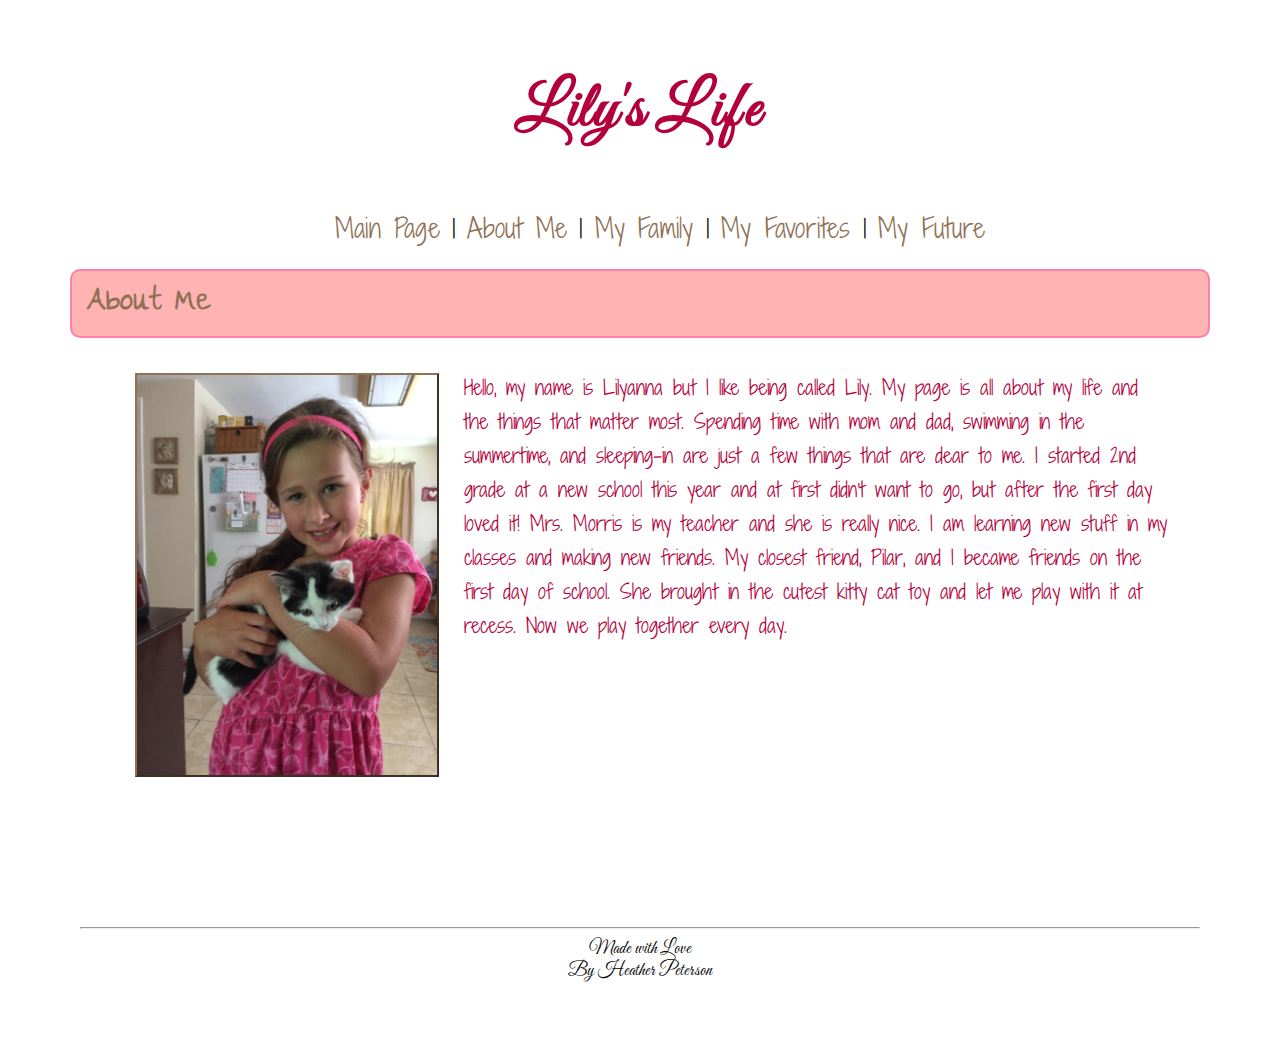
==== about.html @ d9a53b76 "Update about.html" ====
<!DOCTYPE html>

<html>
	
	<link rel="stylesheet" type="text/css" href="style.css">
	
	<link href="https://fonts.googleapis.com/css?family=Great+Vibes" rel="stylesheet">
	<link href="https://fonts.googleapis.com/css?family=The+Girl+Next+Door" rel="stylesheet"> 
	<link href="https://fonts.googleapis.com/css?family=Shadows+Into+Light+Two" rel="stylesheet"> 
	
		<title> Lily's Life </title>
		
	<div id="Lilyslife">
	
		<h1>Lily's <span id="life">Life</span></h1><br>
		
	</div>
	
	<div class="navbar">
			
		<ul>
			
			<a href="index.html" class="hover">Main Page</a> |
				
			<a href="about.html" class="hover">About Me</a> |
				
			<a href="family/family.html" class="hover">My Family</a> |
				
			<a href="favorites/favorites.html" class="hover">My Favorites</a> |
				
			<a href="future/future.html" class="hover">My Future</a>
		
		</ul>
		
	</div>
	
	<div id="about">
		
		<h2>About Me</h2>
		
		<figure>
		
			<img src="images2/minnie.JPG" alt="Lily and Minnie" class="lilyminnie" width="300"/>
			
			<p><span id="paragraph1">Hello, my name is Lilyanna but I like being called Lily.  My page is all about my life and the things that matter most.  Spending time with mom and dad, swimming in the summertime, and sleeping-in are just a few things that are dear to me.  I started 2nd grade at a new school this year and at first didn’t want to go, but after the first day loved it!  Mrs. Morris is my teacher and she is really nice.  I am learning new stuff in my classes and making new friends.  My closest friend, Pilar, and I became friends on the first day of school.  She brought in the cutest kitty cat toy and let me play with it at recess.  Now we play together every day.<br><br><br><br><br><br><br><br>
			</span></p>
			
		</figure>
		
	</div>
	
	<footer>
	
	<hr>
	
		Made with Love<br />  By Heather Peterson
		
	</footer>
	
</html>
---- style.css ----
body { 
	font-size: 30px;
	margin:	25px;
	padding: 45px;} 

h1 {
	color: #b3003b;
	font-family: 'Great Vibes', cursive;
	font-size: 2.15em;
	margin: 0;
	text-align: center;
	letter-spacing: 0.009em;}
	
	
#life	{
	letter-spacing: 0.065em;}
	
.navbar	{
	font-family: 'Shadows Into Light Two', cursive;
	font-size: .75em;
	margin: 0;
	text-align: center;
	letter-spacing: 0.009em;
	text-align: center;}
	
a.hover {
	color: #8f7156;
	font-size: 1.15em;
	text-decoration: none;}
	
a:hover {
	color: #8f7156;
	font-weight: bold;
	text-decoration: underline;}
	
	
img.lilyanna	{
	display: block;
	border-width: 3px;
	border-style: outset;
	border-color: #ff80aa;
	padding: 0;
	margin: 0px auto;}
	
h2, h3,h4, h5	{
	color: #8f7156;
	font-family: 'The Girl Next Door', cursive;
	font-weight: bold;
	font-size: 1em;
	background-color: #ffb3b3;
	border-width: 2.5px;
	border-radius: 10px;
	border-style: solid;
	border-color: #ff80aa;
	padding: 5px 15px 5px 15px;
	margin: 0px auto;}
	
footer	{
	color: #000000;
	font-family: 'Great Vibes', cursive;
	font-size: .6em;
	margin: 0;
	padding: 10px;
	text-align: center;
	letter-spacing: 0.009em;}
	
img.lilyminnie 	{
	border-width: 2px;
	border-style: outset;
	border-color: #8f7156;
	float: left;
	margin: 5px 25px 20px;
	padding: 0;}

img.dan	{
	border-width: 2px;
	border-style: outset;
	border-color: #8f7156;
	float: right;
	margin: 5px 25px 20px;
	padding: 0;}

img.me	{
	border-width: 2px;
	border-style: outset;
	border-color: #8f7156;
	float: right;
	margin: 5px 25px 20px;
	padding: 0;}
	
img.gpa	{
	border-width: 2px;
	border-style: outset;
	border-color: #8f7156;
	float: right;
	margin: 5px 25px 20px;
	padding: 0;}
	
img.lucy	{
	border-width: 2px;
	border-style: outset;
	border-color: #8f7156;
	float: right;
	margin: 5px 25px 20px;
	padding: 0;}
	
img.minnie	{
	border-width: 2px;
	border-style: outset;
	border-color: #8f7156;
	padding: 0;
	margin: 10px;}

img.photo	{
	border-width: 2px;
	border-style: outset;
	border-color: #8f7156;
	padding: 0;
	margin: 10px;}	
	
img.halloween	{
	border-width: 2px;
	border-style: outset;
	border-color: #8f7156;
	margin: 10px;}
	
img.swimming	{
	border-width: 2px;
	border-style: outset;
	border-color: #8f7156;
	margin: 10px;}
	
img.frozen	{
	border-width: 2px;
	border-style: outset;
	border-color: #8f7156;
	margin: 10px;}

#paragraph1	{
	color: #b3003b;
	font-family: 'Shadows Into Light Two', cursive;
	font-size: 0.667em;
	line-height: 0;
	letter-spacing: 0;
	padding: 25px 0 25px;
	margin-bottom: 20px;}
	
#paragraph2	{
	color: #b3003b;
	font-family: 'Shadows Into Light Two', cursive;
	font-size: 0.667em;
	line-height: 0;
	letter-spacing: 0;
	padding: 10px 0 10px 0;
	margin: 0 auto;}
	
#paragraph3	{
	color: #b3003b;
	font-family: 'Shadows Into Light Two', cursive;
	font-size: 0.667em;
	line-height: 0;
	letter-spacing: 0;
	padding: 20px;
	margin: 0;}
	
#paragraph4	{
	color: #b3003b;
	font-family: 'Shadows Into Light Two', cursive;
	font-size: 0.667em;
	line-height: 0;
	letter-spacing: 0;
	padding: 20px;
	margin: 0;}
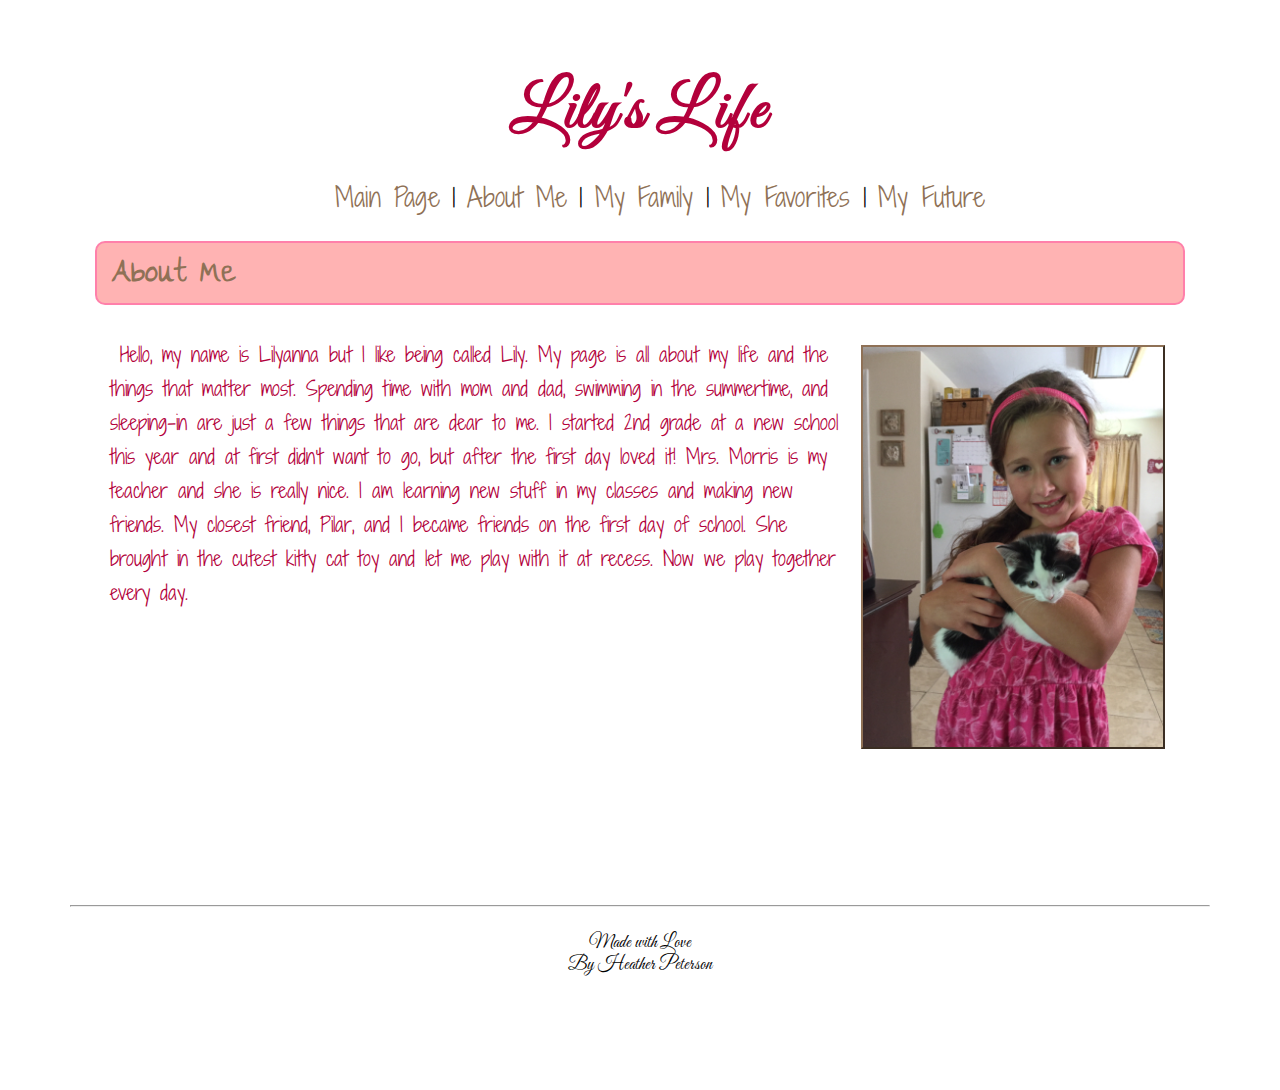
==== commit 778c9ef4: "ABOUT_FINAL" ====
--- a/about.html
+++ b/about.html
@@ -12,7 +12,7 @@
 		
 	<div id="Lilyslife">
 	
-		<h1>Lily's <span id="life">Life</span></h1><br>
+		<h1>Lily's <span id="life">Life</span></h1>
 		
 	</div>
 	
@@ -20,15 +20,15 @@
 			
 		<ul>
 			
-			<a href="index.html" class="hover">Main Page</a> |
+			<a href="index.html" class="hover">  Main Page</a>   |
 				
-			<a href="about.html" class="hover">About Me</a> |
+			<a href="about.html" class="hover">  About Me</a>   |
 				
-			<a href="family/family.html" class="hover">My Family</a> |
+			<a href="family/family.html" class="hover">  My Family</a>   |
 				
-			<a href="favorites/favorites.html" class="hover">My Favorites</a> |
+			<a href="favorites/favorites.html" class="hover">  My Favorites</a>   |
 				
-			<a href="future/future.html" class="hover">My Future</a>
+			<a href="future/future.html" class="hover">  My Future</a>
 		
 		</ul>
 		
@@ -42,19 +42,24 @@
 		
 			<img src="images2/minnie.JPG" alt="Lily and Minnie" class="lilyminnie" width="300"/>
 			
-			<p><span id="paragraph1">Hello, my name is Lilyanna but I like being called Lily.  My page is all about my life and the things that matter most.  Spending time with mom and dad, swimming in the summertime, and sleeping-in are just a few things that are dear to me.  I started 2nd grade at a new school this year and at first didn’t want to go, but after the first day loved it!  Mrs. Morris is my teacher and she is really nice.  I am learning new stuff in my classes and making new friends.  My closest friend, Pilar, and I became friends on the first day of school.  She brought in the cutest kitty cat toy and let me play with it at recess.  Now we play together every day.<br><br><br><br><br><br><br><br>
-			</span></p>
+			<p><span id="paragraph1">Hello, my name is Lilyanna but I like being called Lily.  My page is all about my life and the things that matter most.  Spending time with mom and dad, swimming in the summertime, and sleeping-in are just a few things that are dear to me.  I started 2nd grade at a new school this year and at first didn’t want to go, but after the first day loved it!  Mrs. Morris is my teacher and she is really nice.  I am learning new stuff in my classes and making new friends.  My closest friend, Pilar, and I became friends on the first day of school.  She brought in the cutest kitty cat toy and let me play with it at recess.  Now we play together every day.
+			</span></p><br><br><br><br><br><br><br>
 			
 		</figure>
 		
 	</div>
 	
+		<hr>
+	
 	<footer>
 	
-	<hr>
-	
-		Made with Love<br />  By Heather Peterson
+		Made with Love<br /> 
+		By Heather Peterson<br />
 		
 	</footer>
 	
+	<br />
+	
+	</body>
+	
 </html>
--- a/style.css
+++ b/style.css
@@ -6,7 +6,7 @@
 h1 {
 	color: #b3003b;
 	font-family: 'Great Vibes', cursive;
-	font-size: 2.15em;
+	font-size: 2.25em;
 	margin: 0;
 	text-align: center;
 	letter-spacing: 0.009em;}
@@ -52,8 +52,9 @@
 	border-radius: 10px;
 	border-style: solid;
 	border-color: #ff80aa;
-	padding: 5px 15px 5px 15px;
-	margin: 0px auto;}
+	padding: 5px 15px .5px 15px;
+	margin: 25px;
+	text-align: left;}
 	
 footer	{
 	color: #000000;
@@ -68,73 +69,33 @@
 	border-width: 2px;
 	border-style: outset;
 	border-color: #8f7156;
-	float: left;
-	margin: 5px 25px 20px;
+	float: right;
+	margin: 10px 5px 25px 20px;
 	padding: 0;}
 
-img.dan	{
+img.family	{
+	border-width: 2px;
+	border-style: outset;
+	border-color: #8f7156;
+	float: left;
+	margin: 10px 35px 15px 10px;
+	padding: 0;}
+	
+img.favorites	{
+	border-width: 2px;
+	border-style: outset;
+	border-color: #8f7156;
+	float: left;
+	margin: 10px 35px 15px 10px;
+	padding: 0;}
+
+img.vet	{
 	border-width: 2px;
 	border-style: outset;
 	border-color: #8f7156;
 	float: right;
-	margin: 5px 25px 20px;
+	margin: 10px 5px 25px 20px;
 	padding: 0;}
-
-img.me	{
-	border-width: 2px;
-	border-style: outset;
-	border-color: #8f7156;
-	float: right;
-	margin: 5px 25px 20px;
-	padding: 0;}
-	
-img.gpa	{
-	border-width: 2px;
-	border-style: outset;
-	border-color: #8f7156;
-	float: right;
-	margin: 5px 25px 20px;
-	padding: 0;}
-	
-img.lucy	{
-	border-width: 2px;
-	border-style: outset;
-	border-color: #8f7156;
-	float: right;
-	margin: 5px 25px 20px;
-	padding: 0;}
-	
-img.minnie	{
-	border-width: 2px;
-	border-style: outset;
-	border-color: #8f7156;
-	padding: 0;
-	margin: 10px;}
-
-img.photo	{
-	border-width: 2px;
-	border-style: outset;
-	border-color: #8f7156;
-	padding: 0;
-	margin: 10px;}	
-	
-img.halloween	{
-	border-width: 2px;
-	border-style: outset;
-	border-color: #8f7156;
-	margin: 10px;}
-	
-img.swimming	{
-	border-width: 2px;
-	border-style: outset;
-	border-color: #8f7156;
-	margin: 10px;}
-	
-img.frozen	{
-	border-width: 2px;
-	border-style: outset;
-	border-color: #8f7156;
-	margin: 10px;}
 
 #paragraph1	{
 	color: #b3003b;
@@ -142,7 +103,7 @@
 	font-size: 0.667em;
 	line-height: 0;
 	letter-spacing: 0;
-	padding: 25px 0 25px;
+	padding: 10px;
 	margin-bottom: 20px;}
 	
 #paragraph2	{
@@ -151,8 +112,8 @@
 	font-size: 0.667em;
 	line-height: 0;
 	letter-spacing: 0;
-	padding: 10px 0 10px 0;
-	margin: 0 auto;}
+	padding: 10px;
+	margin-bottom: 20px;}
 	
 #paragraph3	{
 	color: #b3003b;
@@ -160,8 +121,8 @@
 	font-size: 0.667em;
 	line-height: 0;
 	letter-spacing: 0;
-	padding: 20px;
-	margin: 0;}
+	padding: 0;
+	margin: 0 auto;}
 	
 #paragraph4	{
 	color: #b3003b;
@@ -169,6 +130,6 @@
 	font-size: 0.667em;
 	line-height: 0;
 	letter-spacing: 0;
-	padding: 20px;
-	margin: 0;}
-	
+	padding: 0;
+	margin: 0 auto;}
+
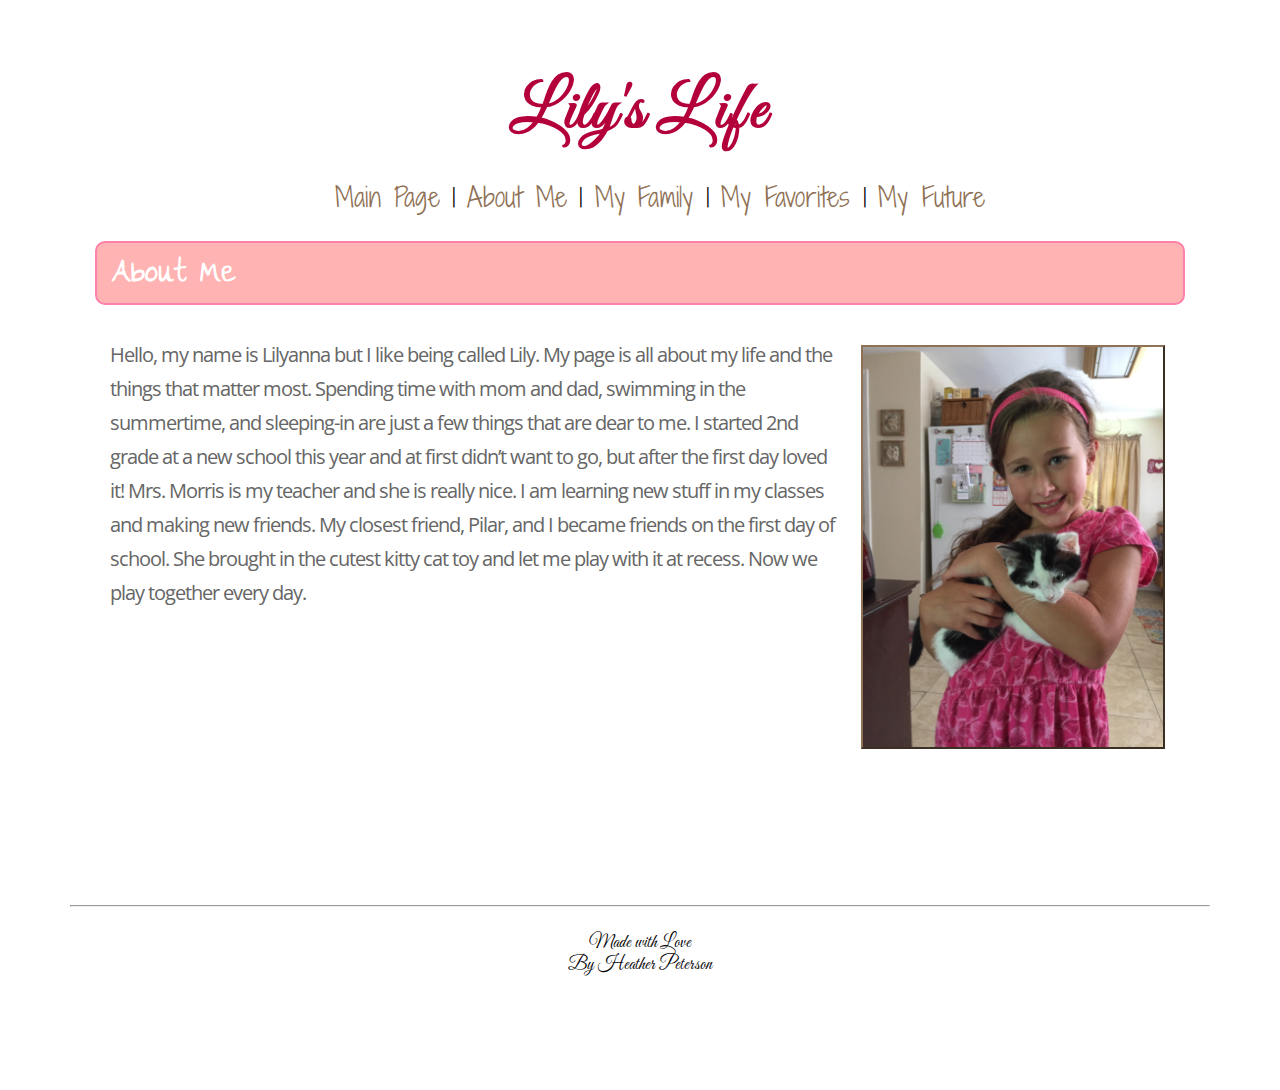
==== commit b476cd33: "ABOUT_FINAL" ====
--- a/about.html
+++ b/about.html
@@ -1,12 +1,15 @@
 <!DOCTYPE html>
 
 <html>
+
+	<body>
 	
 	<link rel="stylesheet" type="text/css" href="style.css">
 	
 	<link href="https://fonts.googleapis.com/css?family=Great+Vibes" rel="stylesheet">
 	<link href="https://fonts.googleapis.com/css?family=The+Girl+Next+Door" rel="stylesheet"> 
-	<link href="https://fonts.googleapis.com/css?family=Shadows+Into+Light+Two" rel="stylesheet"> 
+	<link href="https://fonts.googleapis.com/css?family=Shadows+Into+Light+Two" rel="stylesheet">
+	<link href="https://fonts.googleapis.com/css?family=Open+Sans" rel="stylesheet">
 	
 		<title> Lily's Life </title>
 		
--- a/style.css
+++ b/style.css
@@ -1,4 +1,7 @@
 body { 
+	background-image: url("images2/back.PNG");
+	background-repeat: no-repeat;
+	background-size: 100% 100%;
 	font-size: 30px;
 	margin:	25px;
 	padding: 45px;} 
@@ -43,7 +46,7 @@
 	margin: 0px auto;}
 	
 h2, h3,h4, h5	{
-	color: #8f7156;
+	color: #ffffff;
 	font-family: 'The Girl Next Door', cursive;
 	font-weight: bold;
 	font-size: 1em;
@@ -98,38 +101,34 @@
 	padding: 0;}
 
 #paragraph1	{
-	color: #b3003b;
-	font-family: 'Shadows Into Light Two', cursive;
-	font-size: 0.667em;
-	line-height: 0;
-	letter-spacing: 0;
-	padding: 10px;
+	color: #666666;
+	font-family: 'Open Sans', sans-serif;
+	font-size: .667em;
+	letter-spacing: -.05em;
+	padding: 0;
 	margin-bottom: 20px;}
 	
 #paragraph2	{
-	color: #b3003b;
-	font-family: 'Shadows Into Light Two', cursive;
-	font-size: 0.667em;
-	line-height: 0;
-	letter-spacing: 0;
-	padding: 10px;
+	color: #666666;
+	font-family: 'Open Sans', sans-serif;
+	font-size: .667em;
+	letter-spacing: -.05em;
+	padding: 0;
 	margin-bottom: 20px;}
 	
 #paragraph3	{
-	color: #b3003b;
-	font-family: 'Shadows Into Light Two', cursive;
-	font-size: 0.667em;
-	line-height: 0;
-	letter-spacing: 0;
+	color: #666666;
+	font-family: 'Open Sans', sans-serif;
+	font-size: .667em;
+	letter-spacing: -.05em;
 	padding: 0;
-	margin: 0 auto;}
+	margin-bottom: 20px;}
 	
 #paragraph4	{
-	color: #b3003b;
-	font-family: 'Shadows Into Light Two', cursive;
-	font-size: 0.667em;
-	line-height: 0;
-	letter-spacing: 0;
+	color: #666666;
+	font-family: 'Open Sans', sans-serif;
+	font-size: .667em;
+	letter-spacing: -.05em;
 	padding: 0;
-	margin: 0 auto;}
+	margin-bottom: 20px;}
 
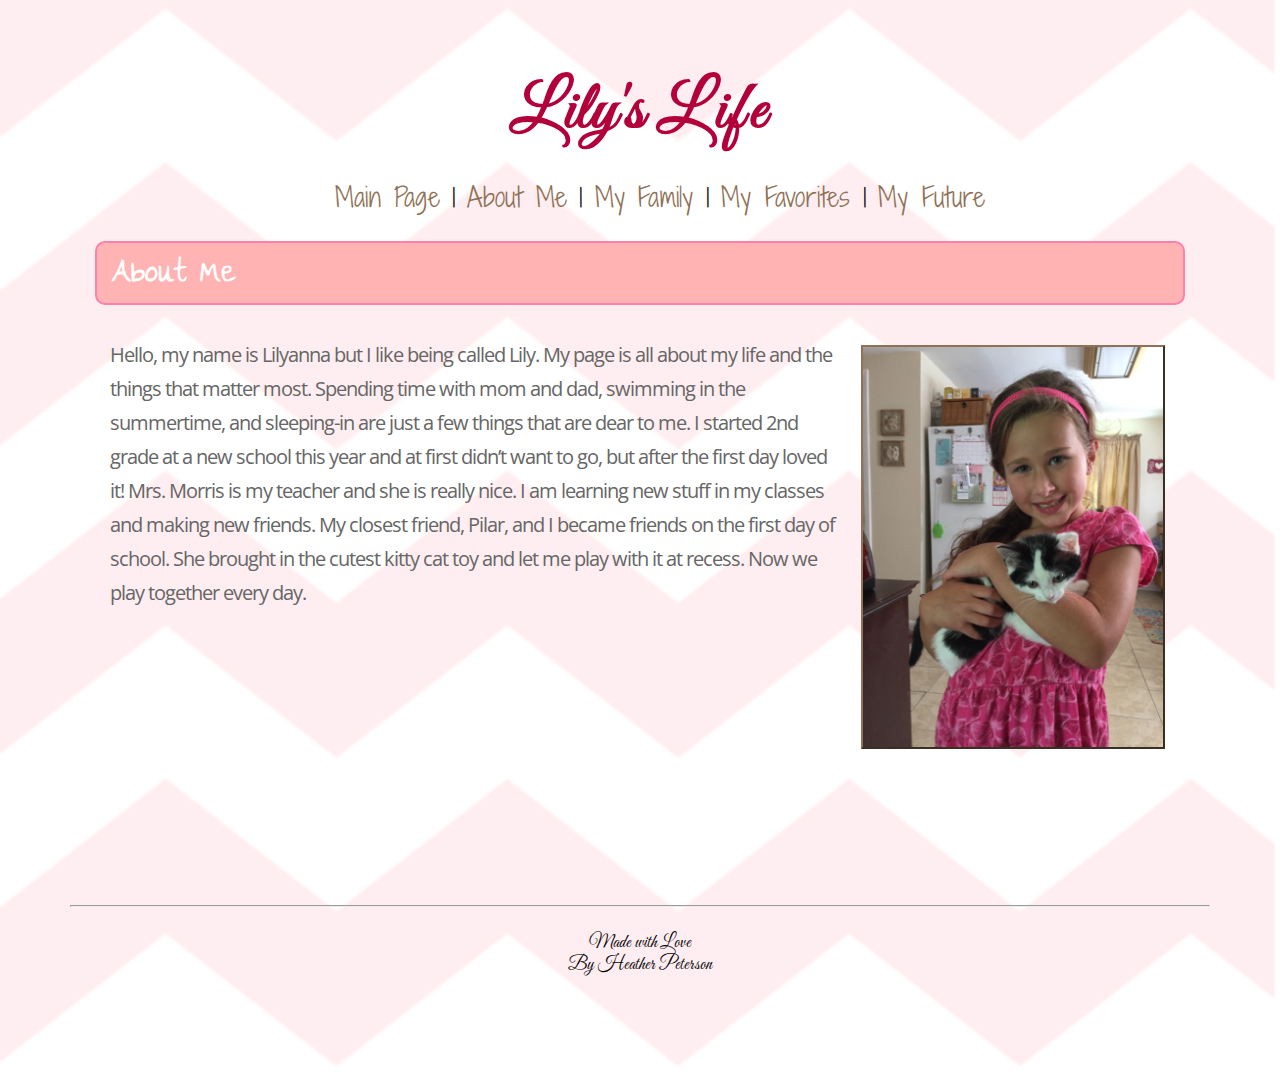
==== commit 40a89d41: "ABOUT_FINAL" ====
--- a/about.html
+++ b/about.html
@@ -4,65 +4,65 @@
 
 	<body>
 	
-	<link rel="stylesheet" type="text/css" href="style.css">
+		<link rel="stylesheet" type="text/css" href="style.css">
 	
-	<link href="https://fonts.googleapis.com/css?family=Great+Vibes" rel="stylesheet">
-	<link href="https://fonts.googleapis.com/css?family=The+Girl+Next+Door" rel="stylesheet"> 
-	<link href="https://fonts.googleapis.com/css?family=Shadows+Into+Light+Two" rel="stylesheet">
-	<link href="https://fonts.googleapis.com/css?family=Open+Sans" rel="stylesheet">
+		<link href="https://fonts.googleapis.com/css?family=Great+Vibes" rel="stylesheet">
+		<link href="https://fonts.googleapis.com/css?family=The+Girl+Next+Door" rel="stylesheet"> 
+		<link href="https://fonts.googleapis.com/css?family=Shadows+Into+Light+Two" rel="stylesheet">
+		<link href="https://fonts.googleapis.com/css?family=Open+Sans" rel="stylesheet">
 	
-		<title> Lily's Life </title>
+			<title> Lily's Life </title>
 		
-	<div id="Lilyslife">
+		<div id="Lilyslife">
 	
-		<h1>Lily's <span id="life">Life</span></h1>
+			<h1>Lily's <span id="life">Life</span></h1>
 		
-	</div>
+		</div>
 	
-	<div class="navbar">
+		<div class="navbar">
 			
-		<ul>
+			<ul>
 			
-			<a href="index.html" class="hover">  Main Page</a>   |
+				<a href="index.html" class="hover">  Main Page</a>   |
 				
-			<a href="about.html" class="hover">  About Me</a>   |
+				<a href="about.html" class="hover">  About Me</a>   |
 				
-			<a href="family/family.html" class="hover">  My Family</a>   |
+				<a href="family/family.html" class="hover">  My Family</a>   |
 				
-			<a href="favorites/favorites.html" class="hover">  My Favorites</a>   |
+				<a href="favorites/favorites.html" class="hover">  My Favorites</a>   |
 				
-			<a href="future/future.html" class="hover">  My Future</a>
+				<a href="future/future.html" class="hover">  My Future</a>
 		
-		</ul>
+			</ul>
 		
-	</div>
+		</div>
 	
-	<div id="about">
+		<div id="about">
 		
-		<h2>About Me</h2>
+			<h2>About Me</h2>
 		
-		<figure>
+			<figure>
 		
-			<img src="images2/minnie.JPG" alt="Lily and Minnie" class="lilyminnie" width="300"/>
+				<img src="images2/minnie.JPG" alt="Lily and Minnie" class="lilyminnie" width="300"/>
 			
-			<p><span id="paragraph1">Hello, my name is Lilyanna but I like being called Lily.  My page is all about my life and the things that matter most.  Spending time with mom and dad, swimming in the summertime, and sleeping-in are just a few things that are dear to me.  I started 2nd grade at a new school this year and at first didn’t want to go, but after the first day loved it!  Mrs. Morris is my teacher and she is really nice.  I am learning new stuff in my classes and making new friends.  My closest friend, Pilar, and I became friends on the first day of school.  She brought in the cutest kitty cat toy and let me play with it at recess.  Now we play together every day.
-			</span></p><br><br><br><br><br><br><br>
+				<p><span id="paragraph1">Hello, my name is Lilyanna but I like being called Lily.  My page is all about my life and the things that matter most.  Spending time with mom and dad, swimming in the summertime, and sleeping-in are just a few things that are dear to me.  I started 2nd grade at a new school this year and at first didn’t want to go, but after the first day loved it!  Mrs. Morris is my teacher and she is really nice.  I am learning new stuff in my classes and making new friends.  My closest friend, Pilar, and I became friends on the first day of school.  She brought in the cutest kitty cat toy and let me play with it at recess.  Now we play together every day.
+				</span></p><br><br><br><br><br><br><br>
 			
-		</figure>
+			</figure>
 		
-	</div>
+		</div>
 	
-		<hr>
+			<hr>
 	
-	<footer>
+		<footer>
 	
-		Made with Love<br /> 
-		By Heather Peterson<br />
+			Made with Love<br /> 
+			By Heather Peterson<br />
 		
-	</footer>
+		</footer>
 	
-	<br />
-	
+		<br />
+		
 	</body>
 	
-</html>
+</html>